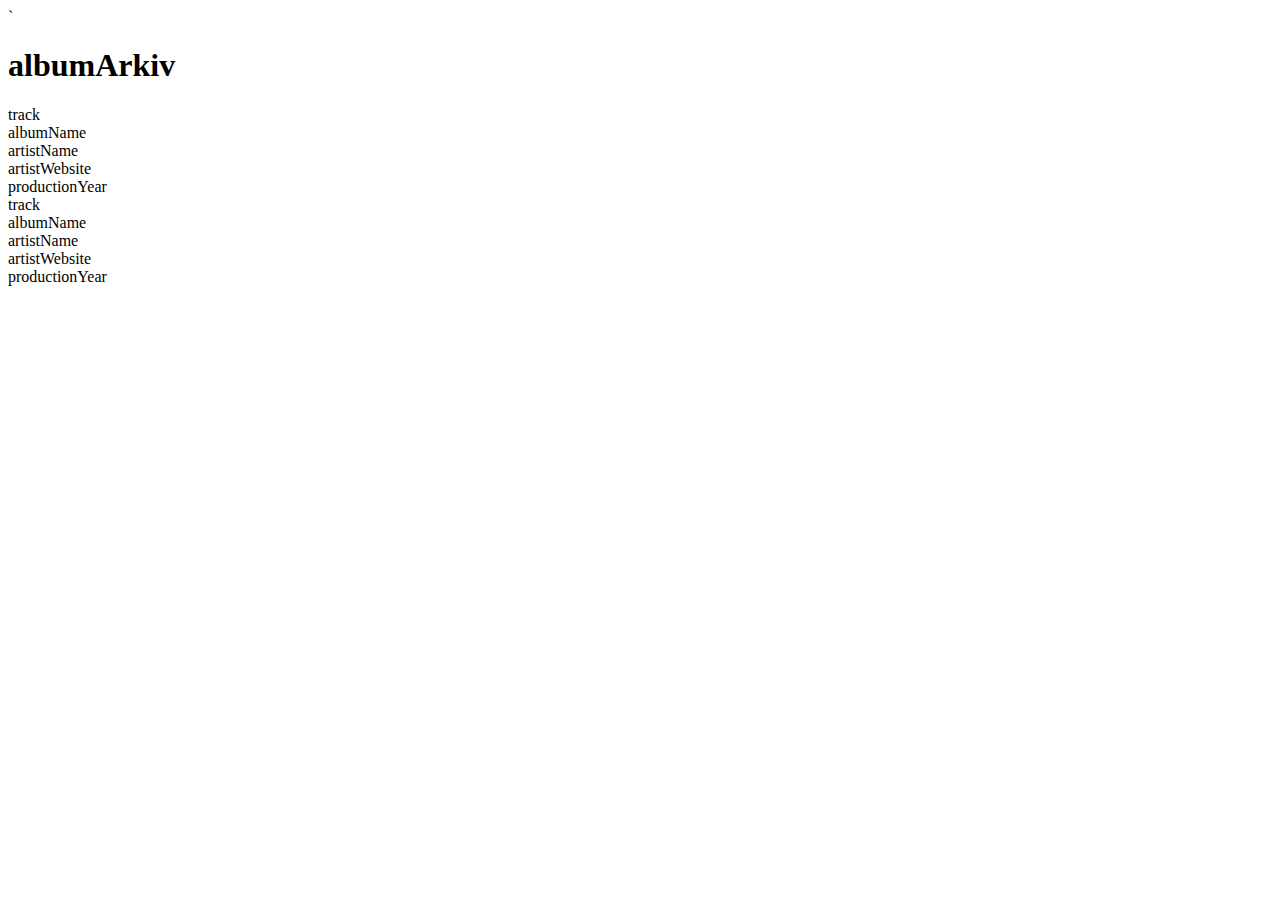
==== index.html @ c26d7004 "index made" ====
<!DOCTYPE html>
<html lang="en">
  <head>
    <meta charset="UTF-8" />
    <meta name="viewport" content="width=device-width, initial-scale=1.0" />
    <title>Aflevering 3</title>
    <link rel="stylesheet" href="style.css">
  </head>
  <body>
    <div>`
      <h1>
      albumArkiv
      </h1>
      <div class="table" style="margin-left: auto; margin-right: auto;">
          <div class="row">
              <div class="cell">track</div>
              <div class="cell">albumName</div>
              <div class="cell">artistName</div>
              <div class="cell">artistWebsite</div>
              <div class="cell">productionYear</div>

          </div>
          <div class="row">
            <div class="cell">track</div>
            <div class="cell">albumName</div>
            <div class="cell">artistName</div>
            <div class="cell">artistWebsite</div>
            <div class="cell">productionYear</div>
          </div>
      </div>
  </div>
    <script src="script.js"></script>
  </body>
</html>
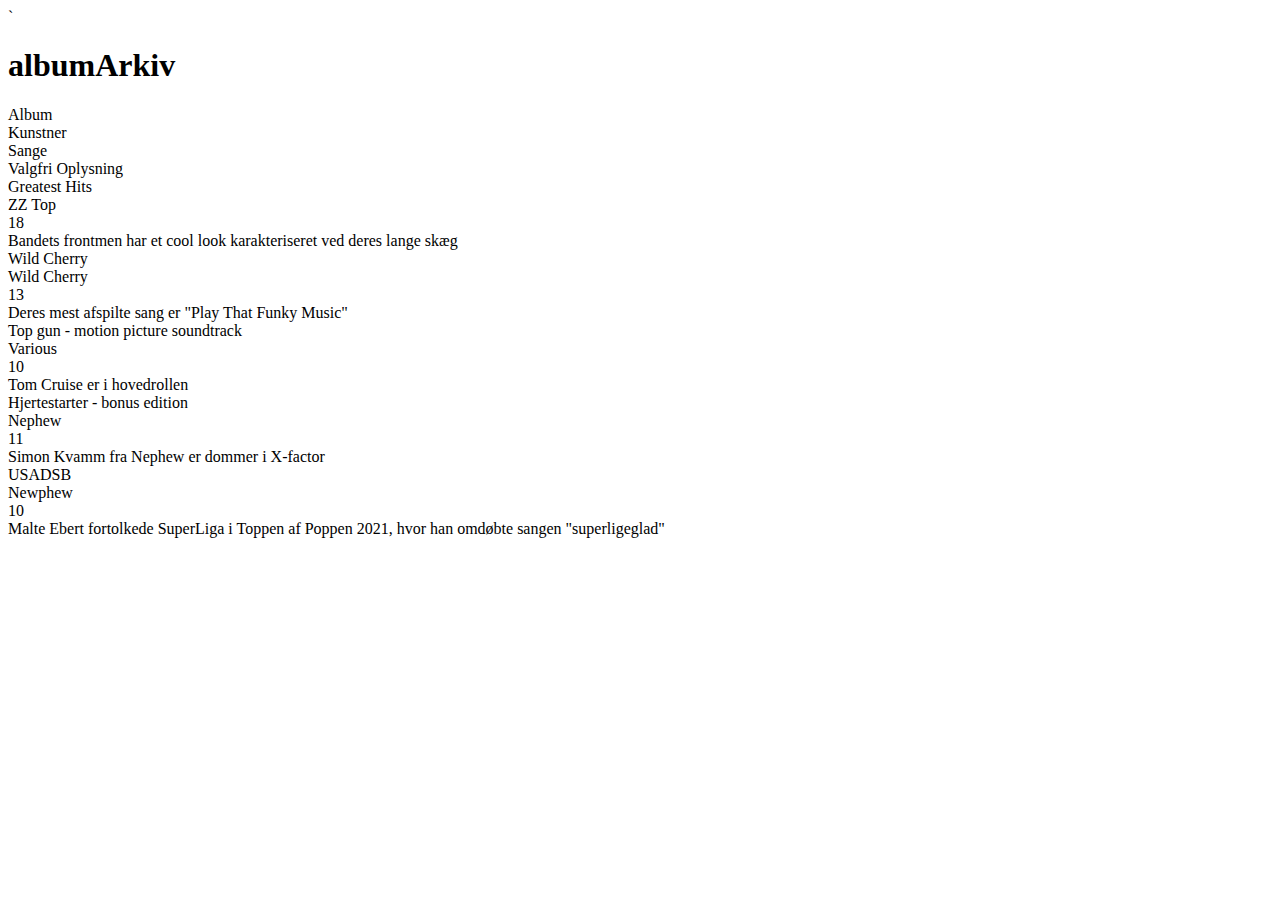
==== commit 78fef01b: "ez" ====
--- a/index.html
+++ b/index.html
@@ -7,27 +7,49 @@
     <link rel="stylesheet" href="style.css">
   </head>
   <body>
+  <div class="content">
     <div>`
       <h1>
       albumArkiv
       </h1>
       <div class="table" style="margin-left: auto; margin-right: auto;">
-          <div class="row">
-              <div class="cell">track</div>
-              <div class="cell">albumName</div>
-              <div class="cell">artistName</div>
-              <div class="cell">artistWebsite</div>
-              <div class="cell">productionYear</div>
-
-          </div>
-          <div class="row">
-            <div class="cell">track</div>
-            <div class="cell">albumName</div>
-            <div class="cell">artistName</div>
-            <div class="cell">artistWebsite</div>
-            <div class="cell">productionYear</div>
-          </div>
-      </div>
+        <div class="row">
+            <div class="cell">Album</div>
+            <div class="cell">Kunstner</div>
+            <div class="cell">Sange</div>
+            <div class="cell">Valgfri Oplysning</div>
+        </div>
+        <div class="row">
+            <div class="cell">Greatest Hits</div>
+            <div class="cell">ZZ Top</div>
+            <div class="cell">18</div>
+            <div class="cell">Bandets frontmen har et cool look karakteriseret ved deres lange skæg</div>
+        </div>
+        <div class="row">
+            <div class="cell">Wild Cherry</div>
+            <div class="cell">Wild Cherry</div>
+            <div class="cell">13</div>
+            <div class="cell">Deres mest afspilte sang er "Play That Funky Music"</div>
+        </div>
+        <div class="row">
+            <div class="cell">Top gun - motion picture soundtrack</div>
+            <div class="cell">Various</div>
+            <div class="cell">10</div>
+            <div class="cell">Tom Cruise er i hovedrollen</div>
+        </div>
+        <div class="row">
+            <div class="cell">Hjertestarter - bonus edition</div>
+            <div class="cell">Nephew</div>
+            <div class="cell">11</div>
+            <div class="cell">Simon Kvamm fra Nephew er dommer i X-factor</div>
+        </div>
+        <div class="row">
+            <div class="cell">USADSB</div>
+            <div class="cell">Newphew</div>
+            <div class="cell">10</div>
+            <div class="cell">Malte Ebert fortolkede SuperLiga i Toppen af Poppen 2021, hvor han omdøbte sangen "superligeglad"</div>
+        </div>
+    </div>
   </div>
     <script src="script.js"></script>
   </body>
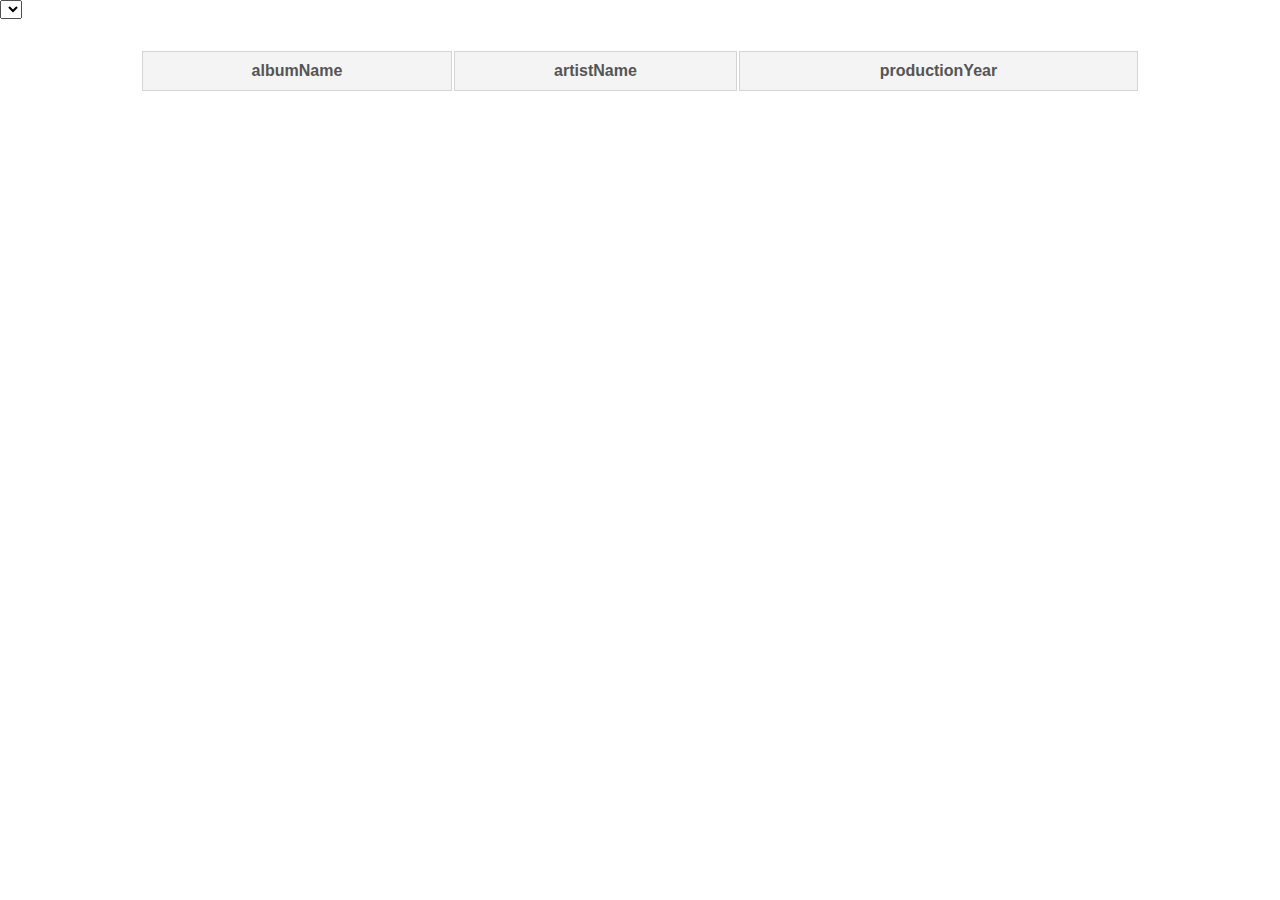
==== commit c2bb2492: "indexv2" ====
--- a/index.html
+++ b/index.html
@@ -7,50 +7,16 @@
     <link rel="stylesheet" href="style.css">
   </head>
   <body>
-  <div class="content">
-    <div>`
-      <h1>
-      albumArkiv
-      </h1>
-      <div class="table" style="margin-left: auto; margin-right: auto;">
-        <div class="row">
-            <div class="cell">Album</div>
-            <div class="cell">Kunstner</div>
-            <div class="cell">Sange</div>
-            <div class="cell">Valgfri Oplysning</div>
-        </div>
-        <div class="row">
-            <div class="cell">Greatest Hits</div>
-            <div class="cell">ZZ Top</div>
-            <div class="cell">18</div>
-            <div class="cell">Bandets frontmen har et cool look karakteriseret ved deres lange skæg</div>
-        </div>
-        <div class="row">
-            <div class="cell">Wild Cherry</div>
-            <div class="cell">Wild Cherry</div>
-            <div class="cell">13</div>
-            <div class="cell">Deres mest afspilte sang er "Play That Funky Music"</div>
-        </div>
-        <div class="row">
-            <div class="cell">Top gun - motion picture soundtrack</div>
-            <div class="cell">Various</div>
-            <div class="cell">10</div>
-            <div class="cell">Tom Cruise er i hovedrollen</div>
-        </div>
-        <div class="row">
-            <div class="cell">Hjertestarter - bonus edition</div>
-            <div class="cell">Nephew</div>
-            <div class="cell">11</div>
-            <div class="cell">Simon Kvamm fra Nephew er dommer i X-factor</div>
-        </div>
-        <div class="row">
-            <div class="cell">USADSB</div>
-            <div class="cell">Newphew</div>
-            <div class="cell">10</div>
-            <div class="cell">Malte Ebert fortolkede SuperLiga i Toppen af Poppen 2021, hvor han omdøbte sangen "superligeglad"</div>
-        </div>
-    </div>
-  </div>
+    <select name="dropdown" id="genre-select"></select>
+    <table>
+      <thead>
+        <th>albumName</th>
+        <th>artistName</th>
+        <th>productionYear</th>
+      </thead>
+      <tbody id="data"></tbody>
+    </table>
+
     <script src="script.js"></script>
   </body>
 </html>
--- a/style.css
+++ b/style.css
@@ -0,0 +1,35 @@
+*{
+    margin: 0;
+    padding: 0;
+    box-sizing: border-box;
+ }
+  
+ body{
+    font-family: sans-serif;
+    min-height: 100vh;
+    color: #555;
+ }
+  
+ table{
+    width:  1000px;
+    margin: 30px auto;
+ }
+  
+ table th{
+    padding: 10px 0;
+    background-color: #f4f4f4;
+    /* background-color: #fff; */
+    border:  thin solid #d4d4d4;
+ }
+  
+ table td{
+    padding: 10px;
+    border:  thin solid #d4d4d4;
+    width: 18%;
+    text-align: center;
+    background-color: #fff;
+ }
+  
+ table img{
+    width:  70%;
+ }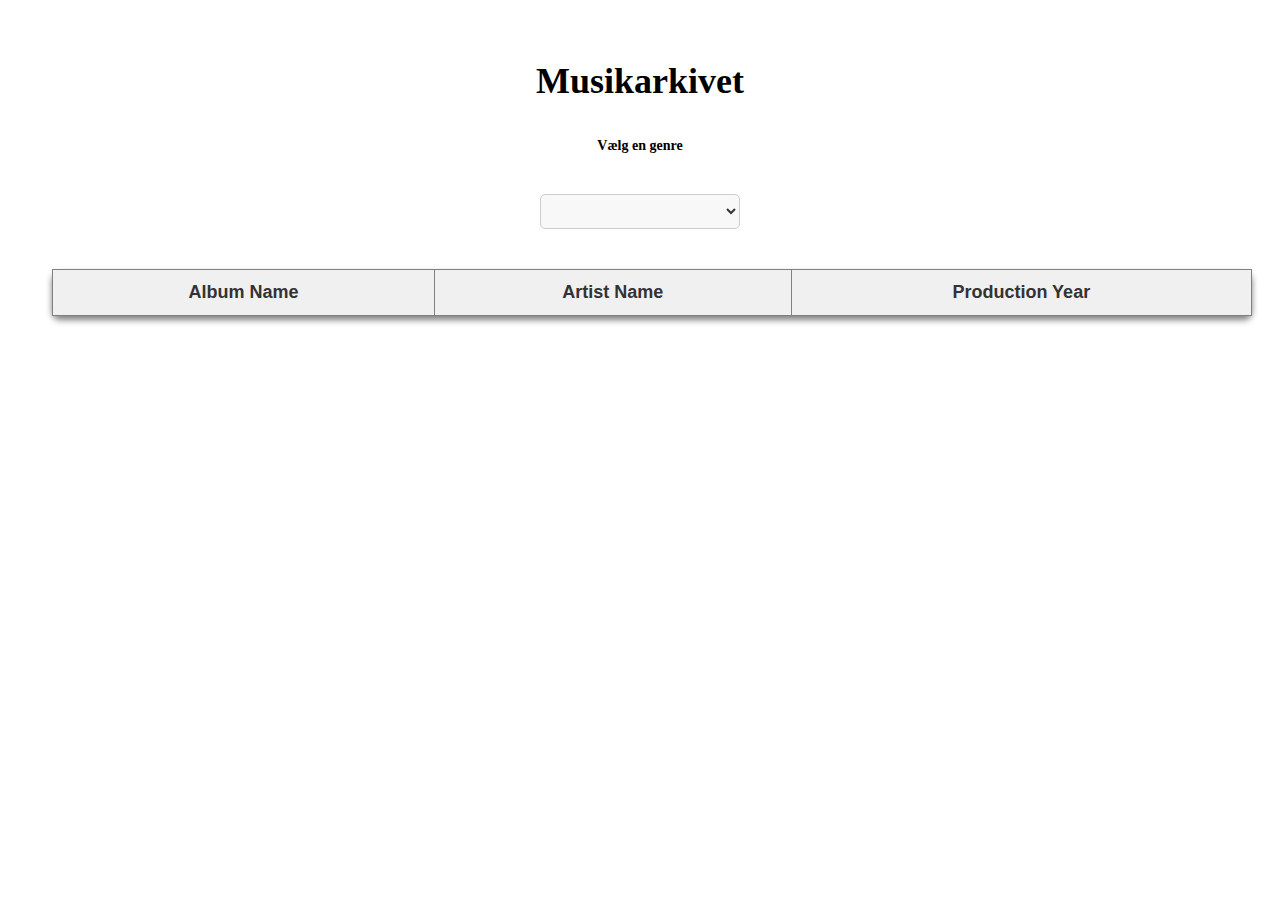
==== commit 98ceee48: "removed the folder and moved it to root" ====
--- a/index.html
+++ b/index.html
@@ -1,22 +1,30 @@
-<!DOCTYPE html>
-<html lang="en">
-  <head>
-    <meta charset="UTF-8" />
-    <meta name="viewport" content="width=device-width, initial-scale=1.0" />
-    <title>Aflevering 3</title>
-    <link rel="stylesheet" href="style.css">
-  </head>
-  <body>
-    <select name="dropdown" id="genre-select"></select>
-    <table>
-      <thead>
-        <th>albumName</th>
-        <th>artistName</th>
-        <th>productionYear</th>
-      </thead>
-      <tbody id="data"></tbody>
-    </table>
-
-    <script src="script.js"></script>
-  </body>
-</html>
+<!DOCTYPE html>
+<html lang="en">
+  <head>
+    <meta charset="UTF-8" />
+    <meta name="viewport" content="width=device-width, initial-scale=1.0" />
+    <title>Aflevering 3</title>
+    <link rel="stylesheet" href="styles.css" />
+    <script src="https://d3js.org/d3.v5.min.js"></script>
+  </head>
+  <body>
+    <h1 id="title">Musikarkivet</h1>
+    <h3 id="subtitle">Vælg en genre</h2>
+    <div class="container">
+      <select name="dropdown" id="genre-select"></select>
+      
+    </div>
+    <table>
+      <thead>
+        <tr>
+          <th id="albumName">Album Name</th>
+          <th id="artistName">Artist Name</th>
+          <th id="productionYear">Production Year</th>
+        </tr>
+      </thead>
+      <tbody class = "albums-list" id="albums-list"></tbody>
+    </table>
+
+    <script src="nytscript.js"></script>
+  </body>
+</html>
--- a/styles.css
+++ b/styles.css
@@ -0,0 +1,77 @@
+* {
+  margin: 12px;
+  padding: 8px;
+}
+
+body {
+  font-family: Arial, Helvetica, sans-serif;
+  
+  
+}
+
+table {
+  width: 100%;
+  border-collapse: collapse;
+  border-radius: 8px;
+  text-align: center;
+  box-shadow: 0 4px 6px rgba(0, 0, 0, 0.5);
+  margin-top: 20px;
+}
+
+thead th {
+  background-color: #f0f0f0;
+  color: #333;
+  font-weight: bold;
+  padding: 12px;
+  text-align: center;
+  font-size: large;
+  border: 1px solid grey;
+}
+
+tbody tr:nth-child(even) {
+  background-color: #e8f5eb;
+}
+
+/* Style table cells */
+td {
+  display: table-cell;
+    padding: 10px;
+    border: 1px solid grey;
+    vertical-align: middle;
+}
+
+/* Hover effect on table rows */
+tbody tr:hover {
+  background-color: #e0e0e0;
+  transition: background-color 0.5s ease-in-out;
+}
+.container {
+  display: flex;
+  justify-content: center; /* Centrerer containeren vandret */
+}
+#title {
+  text-align: center;
+  font-size: 36px;
+font-family: 'Trebuchet MS';
+  font-weight: bold;
+  margin-bottom: 20px;
+}
+#subtitle {
+  text-align: center;
+  font-size: 14px;
+  font-family: 'Trebuchet MS';
+  font-weight: bold;
+  margin-bottom: 0px;
+}
+
+#genre-select {
+  width: 200px;
+  height: 35px;
+  font-size: 16px;
+  border: 1px solid #ccc;
+  border-radius: 5px;
+  padding: 5px;
+  background-color: #f8f8f8;
+  color: #333;
+  font-family: 'Trebuchet MS';
+}